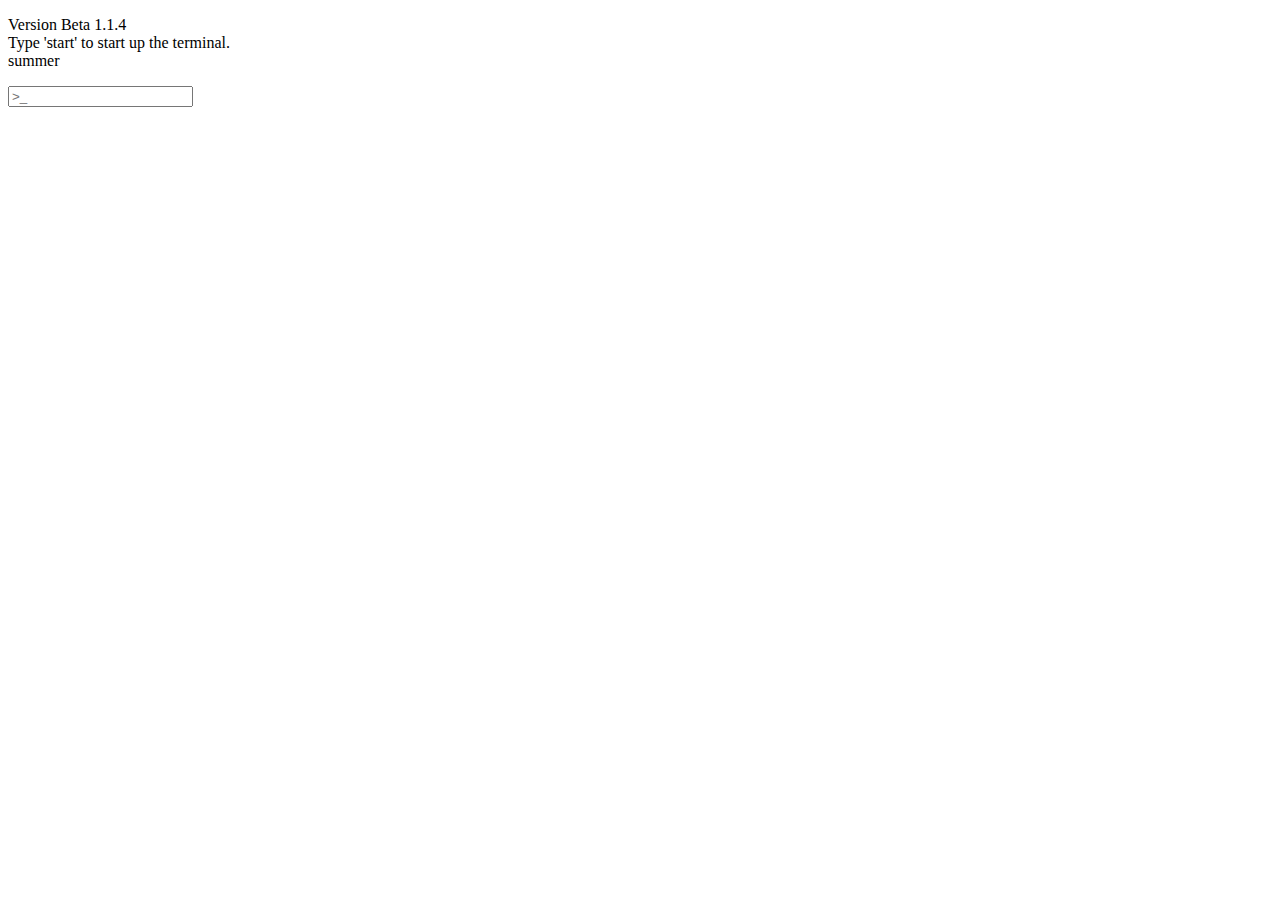
==== index.html @ c469899c "Update index.html" ====
<!DOCTYPE html>
<html>
  <head>
    <title>Terminal</title>
    <link href="terminal.css" rel="stylesheet">
    <script src="terminal.js"></script>
    <script src="terminalJson.js"></script>
  </head>
  <body>
	<p class="monitor" id="monitor">Version Beta 1.1.4 <br>Type 'start' to start up the terminal. <br> <span style="color: #000000">summer</span> </p>
    <input class="inputField" type="text" placeholder=">_" spellcheck="false" onkeydown="search(this)" id="inputId">
    <script>
    </script>
  </body>
</html>
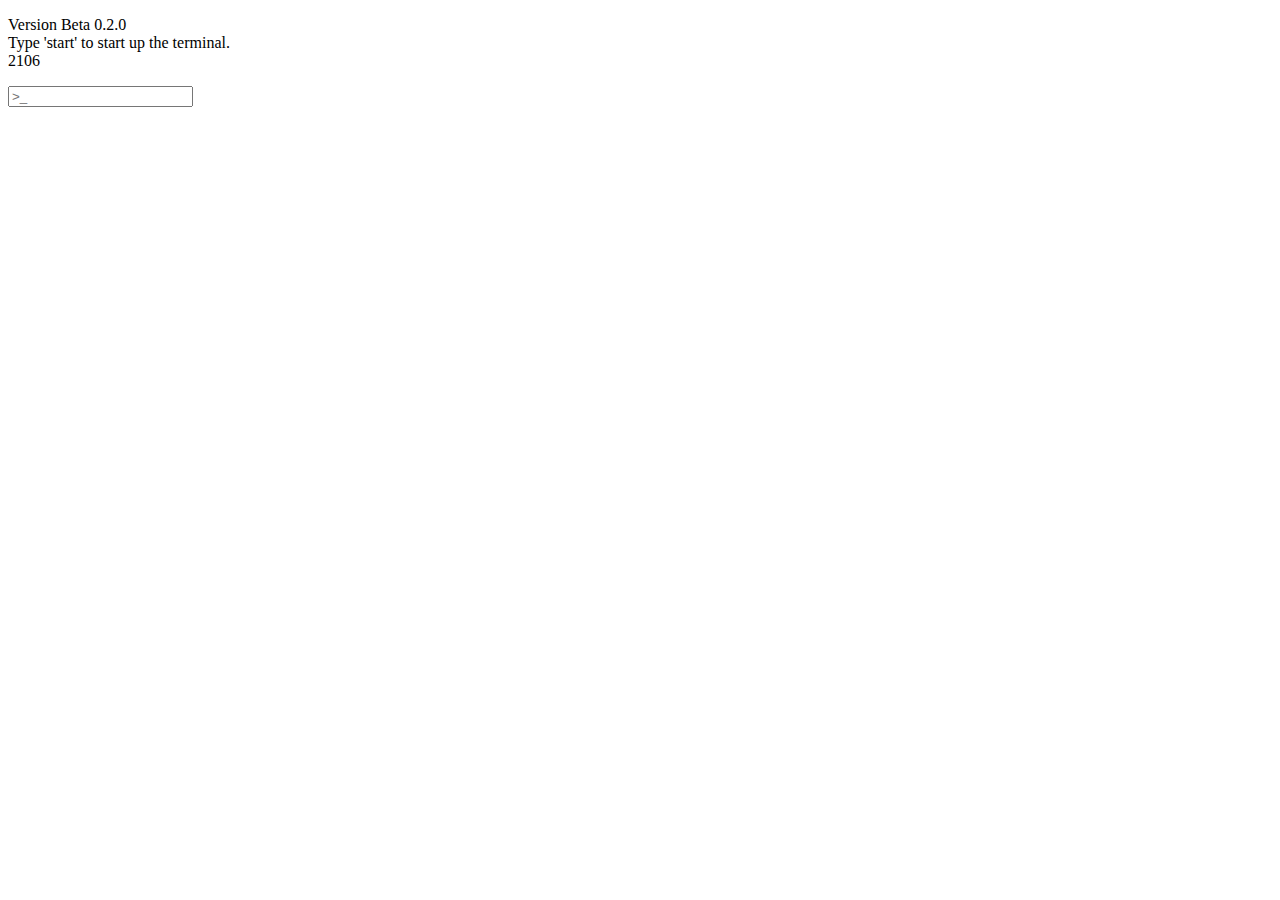
==== commit 2daea8a9: "Add files via upload" ====
--- a/index.html
+++ b/index.html
@@ -3,11 +3,13 @@
   <head>
     <title>Terminal</title>
     <link href="terminal.css" rel="stylesheet">
+    <script src="commands.js"></script>
+    <script src="requirements.js"></script>
     <script src="terminal.js"></script>
     <script src="terminalJson.js"></script>
   </head>
   <body>
-	<p class="monitor" id="monitor">Version Beta 1.1.4 <br>Type 'start' to start up the terminal. <br> <span style="color: #000000">summer</span> </p>
+	<p class="monitor" id="monitor">Version Beta 0.2.0<br>Type 'start' to start up the terminal. <br> <span style="color: #000000">2106</span> </p>
     <input class="inputField" type="text" placeholder=">_" spellcheck="false" onkeydown="search(this)" id="inputId">
     <script>
     </script>
